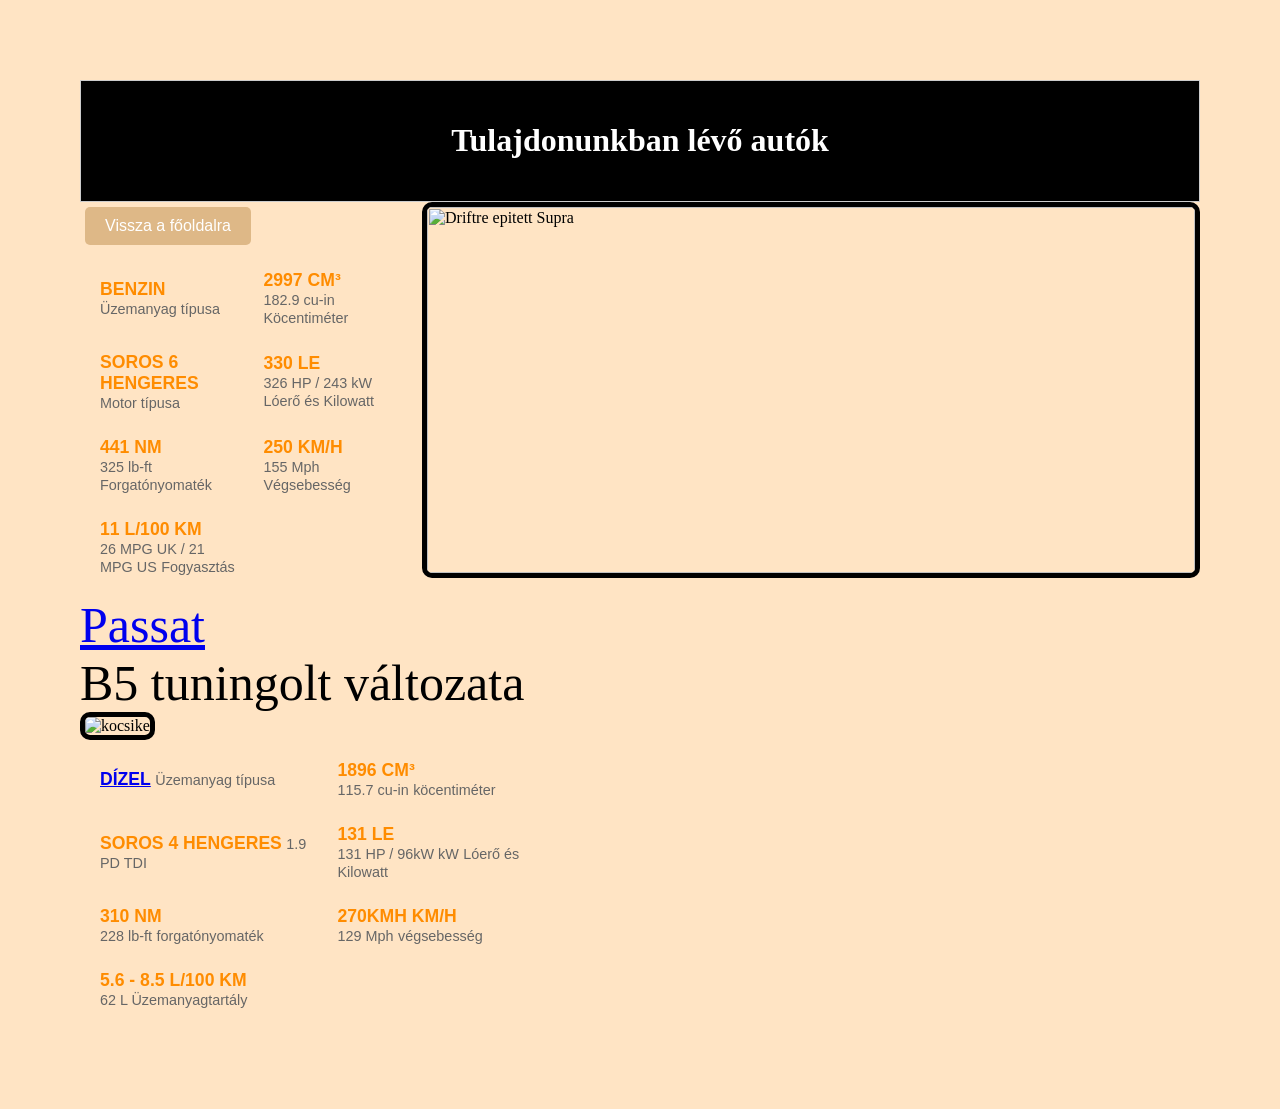
==== cars.html @ b93c9534 "fasz9" ====
<!DOCTYPE html>
<html lang="hu">
<head>
    <meta charset="UTF-8">
    <meta name="viewport" content="width=device-width, initial-scale=1.0">
    <title>Autókereskedő- és Tuningműhely</title>
    <link rel="stylesheet" href="style.css">
</head>
<body>
    <div id="ni">
        <h1>Tulajdonunkban lévő autók</h1>
    </div>

    <button onclick="location.href='index.html'">Vissza a főoldalra</button>
    <img class="fasz" src="https://cdnb.artstation.com/p/marketplace/presentation_assets/002/631/213/large/file.jpg?1681958184" title="Driftre epitett Supra">
    
<div class="fasz5">
  <div class="spec-item">
    <div class="text">
      <strong>Benzin</strong>
      <span>Üzemanyag típusa</span>
    </div>
  </div>
  
  <div class="spec-item">
    <div class="text">
      <strong>2997 cm³</strong><br>
      <span>182.9 cu-in</span>
      <span>Köcentiméter</span>
    </div>
  </div>

  <div class="spec-item">
    <div class="text">
      <strong>Soros 6 hengeres</strong>
      <span>Motor típusa</span>
    </div>
  </div>

  <div class="spec-item">
    <div class="text">
      <strong>330 LE</strong><br>
      <span>326 HP / 243 kW</span>
      <span>Lóerő és Kilowatt</span>
    </div>
  </div>

  <div class="spec-item">
    <div class="text">
      <strong>441 Nm</strong><br>
      <span>325 lb-ft</span>
      <span>Forgatónyomaték</span>
    </div>
  </div>

  <div class="spec-item">
    <div class="text">
      <strong>250 km/h</strong><br>
      <span>155 Mph</span>
      <span>Végsebesség</span>
    </div>
  </div>

  <div class="spec-item">
    <div class="text">
      <strong>11 L/100 km</strong><br>
      <span>26 MPG UK / 21 MPG US</span>
      <span>Fogyasztás</span>
    </div>
  </div>
</div>

  

<a class="fasz2" href="https://www.tiktok.com/@zsalti2007/photo/7595651768978017558?is_from_webapp=1&sender_device=pc&web_id=7631507419193165334">Passat</a> <div class="fasz3">B5 tuningolt változata</div>
  
<img class="fasz4" src="https://cdn.discordapp.com/attachments/1494247093659762712/1496441405596237826/88B4218D-3657-4E48-938B-DDD8D3DF0639.jpg?ex=69e9e529&is=69e893a9&hm=c8ffdbb35eda6e7f2e0254dbb930c9299f2191fdd90a9ca26df1e756b6d49b83" alt="kocsike" title="Zsolti kocsija xD">
  
<div class="fasz5">
  <div class="spec-item">
    <div class="text">
      <strong><a href="https://encrypted-tbn0.gstatic.com/images?q=tbn:ANd9GcSSNACslO_-CPOUdypQZ2hi3MHRxi0NlERODg&s">Dízel</a></strong>
      <span>Üzemanyag típusa</span>
    </div>
  </div>
  
  <div class="spec-item">
    <div class="text">
      <strong>1896 cm³</strong><br>
      <span>115.7 cu-in</span>
      <span>köcentiméter</span>
    </div>
  </div>

  <div class="spec-item">
    <div class="text">
      <strong>Soros 4 hengeres</strong>
      <span>1.9 PD TDI</span>
    </div>
  </div>

  <div class="spec-item">
    <div class="text">
      <strong>131 LE</strong><br>
      <span>131 HP / 96kW kW</span>
      <span>Lóerő és Kilowatt</span>
    </div>
  </div>

  <div class="spec-item">
    <div class="text">
      <strong>310 Nm</strong><br>
      <span>228 lb-ft</span>
      <span>forgatónyomaték</span>
    </div>
  </div>

  <div class="spec-item">
    <div class="text">
      <strong>270kmh km/h</strong><br>
      <span>129 Mph</span>
      <span>végsebesség</span>
    </div>
  </div>

  <div class="spec-item">
    <div class="text">
      <strong>5.6 - 8.5 L/100 km</strong><br>
      <span>62 L Üzemanyagtartály</span>
    </div>
  </div>
</body>
</html>
---- style.css ----
#ni {
    color: white;
    padding: 20px;
    border: 1px solid #ccc;
    text-align: center;
    background-color: black;
}
p{
    font-size: 30px;
    line-height: 1.6;
    margin-bottom: 20px;
}
.fasz{
    border-radius: 10px;
    border-color: black;
    border: 5px solid black;
    float: right;
    width: 768px;
    height: 366px;

}

li{
    font-weight: bolder;
    color: black;
    margin-left: 830px;
}

body{
    background-color: bisque ;
    margin: 80px;
}

.fasz2{ 
    font-size: 50px;
}

.fasz3{ 
    font-size: 50px;
}

.fasz4{
    border-radius: 10px;
    border-color: black;
    border: 5px solid black;
}

.fasz5{
  display: grid;
  grid-template-columns: 1fr 1fr; /* Két oszlopos elrendezés */
  gap: 25px;
  font-family: 'Segoe UI', Tahoma, Geneva, Verdana, sans-serif;
  max-width: 450px;
  padding: 20px;
}

.spec-item {
  display: flex;
  flex-direction: column;
  justify-content: center;
}

.text strong {
  color: #FF8C00; 
  font-size: 1.1rem;
  text-transform: uppercase; 
}

.text span {
  color: #666; 
  font-size: 0.9rem;
}

button{
    background-color: burlywood;
    color: white;
    border: none;
    padding: 10px 20px;
    margin: 5px;
    font-size: 16px;
    cursor: pointer;
    border-radius: 5px;
}
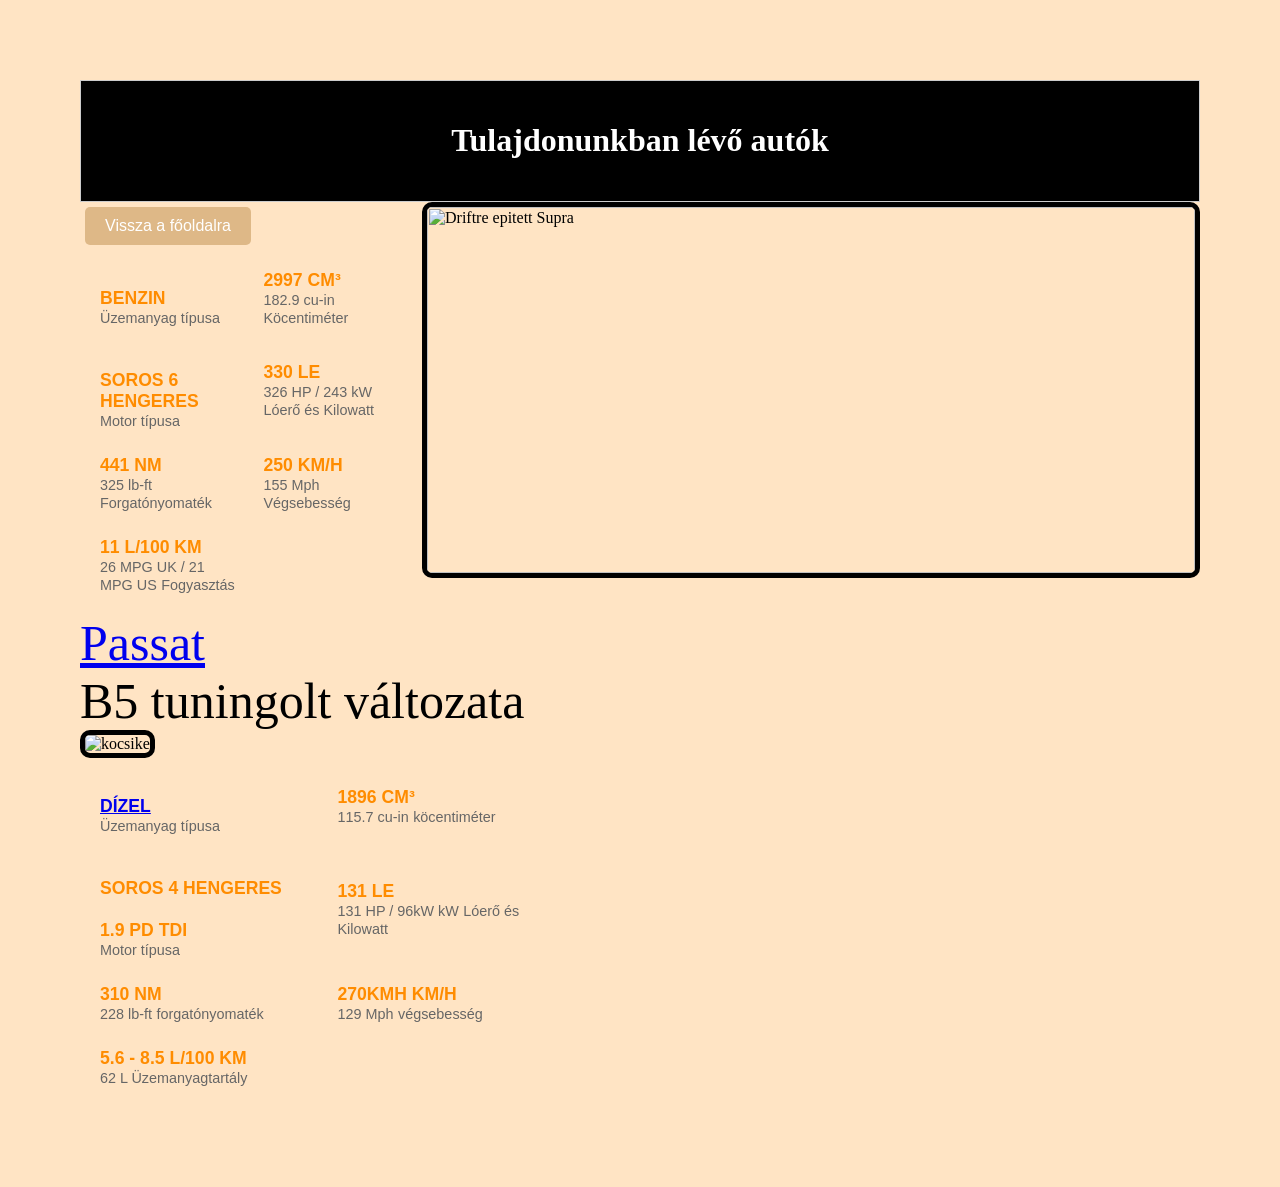
==== commit ed59ea00: "fasz13" ====
--- a/cars.html
+++ b/cars.html
@@ -17,7 +17,7 @@
 <div class="fasz5">
   <div class="spec-item">
     <div class="text">
-      <strong>Benzin</strong>
+      <br><strong>Benzin</strong></br>
       <span>Üzemanyag típusa</span>
     </div>
   </div>
@@ -32,7 +32,7 @@
 
   <div class="spec-item">
     <div class="text">
-      <strong>Soros 6 hengeres</strong>
+      <br><strong>Soros 6 hengeres</strong></br>
       <span>Motor típusa</span>
     </div>
   </div>
@@ -79,8 +79,10 @@
 <div class="fasz5">
   <div class="spec-item">
     <div class="text">
-      <strong><a href="https://encrypted-tbn0.gstatic.com/images?q=tbn:ANd9GcSSNACslO_-CPOUdypQZ2hi3MHRxi0NlERODg&s">Dízel</a></strong>
-      <span>Üzemanyag típusa</span>
+      
+        <br><strong><a href="https://encrypted-tbn0.gstatic.com/images?q=tbn:ANd9GcSSNACslO_-CPOUdypQZ2hi3MHRxi0NlERODg&s">Dízel</a></strong></br>
+        <span>Üzemanyag típusa</span>
+      
     </div>
   </div>
   
@@ -94,8 +96,9 @@
 
   <div class="spec-item">
     <div class="text">
-      <strong>Soros 4 hengeres</strong>
-      <span>1.9 PD TDI</span>
+      <br><strong>Soros 4 hengeres </br>
+        <br>1.9 PD TDI</strong></br>
+      <span>Motor típusa</span>
     </div>
   </div>
 
--- a/style.css
+++ b/style.css
@@ -82,3 +82,7 @@
     border-radius: 5px;
 }
 
+.fasz6{
+    width: 200px;
+    height: 200px;
+}
